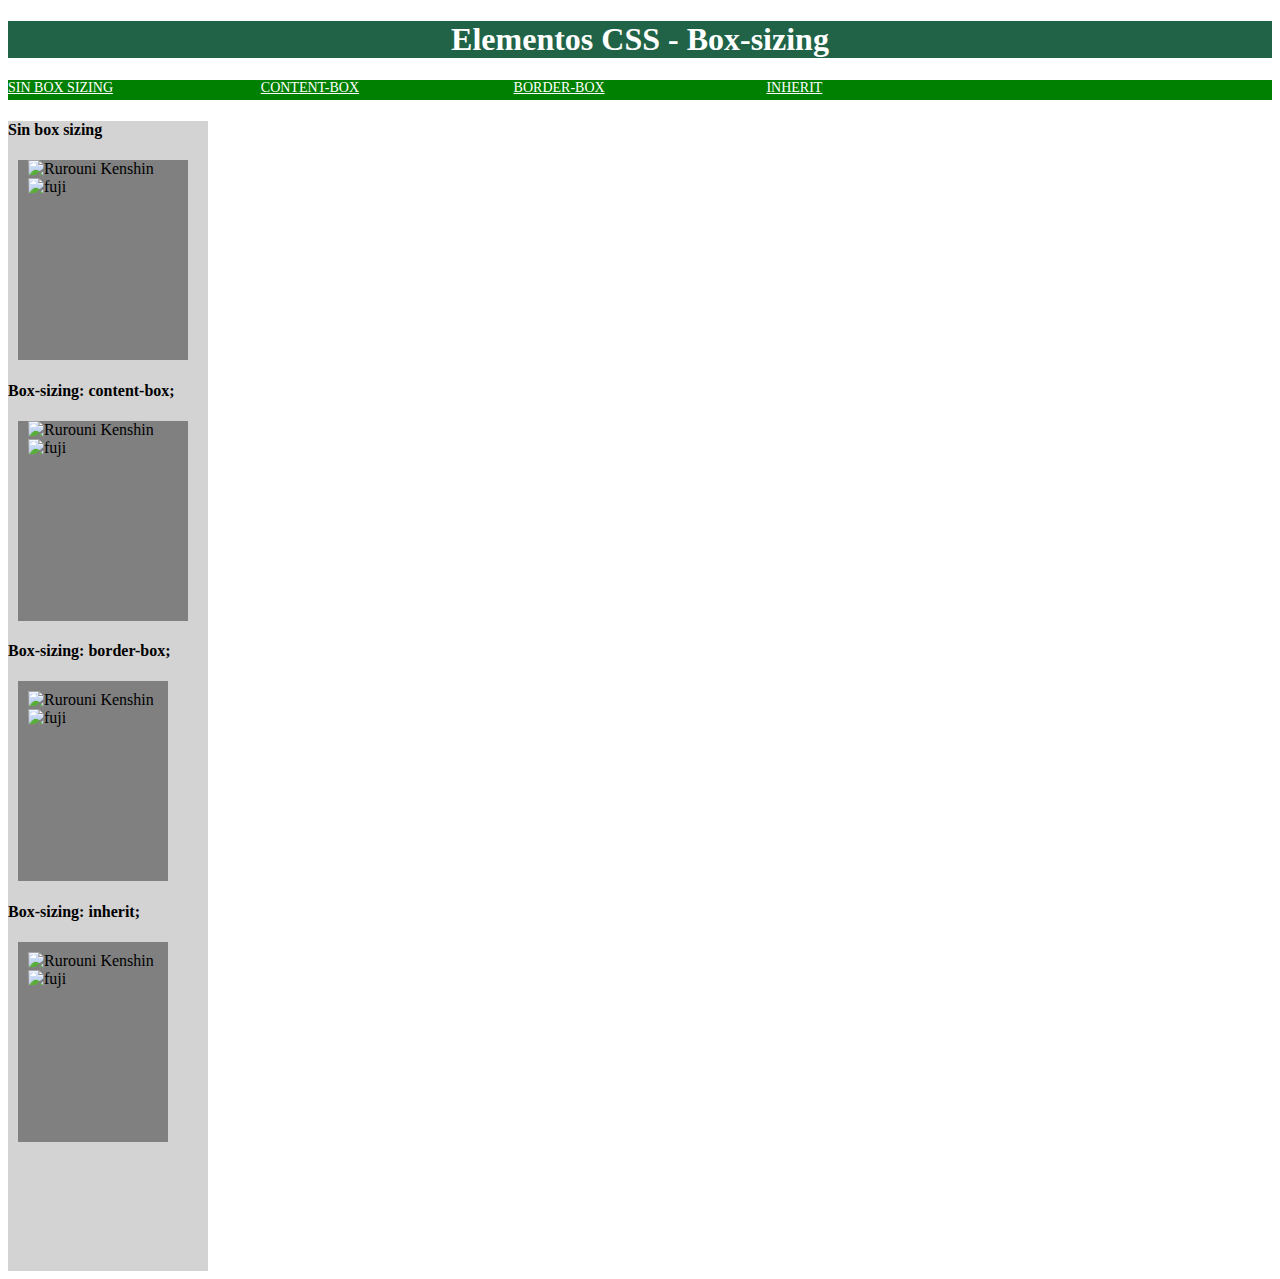
==== HTML5 y CSS3/ejemplo3.html @ 5a981be3 "Ejemplo 3: box-sizing" ====
<!doctype html>
<html lang ="es">
<head>
	<meta charset = "utf-8"/>
	<meta name="viewport" content="width=device-width, initial-scale=1, maximun-scale=1">
	<title>CSS-Display</title>
	<link rel="stylesheet" type="text/css" href="css/estilos_ejemplo3.css">
</head>
<body>
	<header>
		<h1>Elementos CSS - Box-sizing</h1>
	</header>
	<nav>
		<ul>
			<li><a href="#normal">Sin box sizing</a></li>
			<li><a href="#content-box">content-box</a></li>
			<li><a href="#border-box">Border-box</a></li>
			<li><a href="#inherit">inherit</a></li>
		</ul>
	</nav>  
	<div id="box-sizing">
		<h4>Sin box sizing</h4>
		<section id="normal">
			<article id="kenshin">
				<img src="http://1.bp.blogspot.com/-eWggFFVq578/Uhdy6yv8D3I/AAAAAAAAIbA/ehHW5w-JRoc/s1600/rurouni-kenshin-wallpapers.jpg" alt="Rurouni Kenshin">
			</article>
			<article id="fuji">
				<img src="http://upload.wikimedia.org/wikipedia/commons/thumb/3/36/Mountfujijapan.jpg/250px-Mountfujijapan.jpg" alt="fuji">
			</article>
		</section>
		<h4>Box-sizing: content-box;</h4>
		<section id="content-box">
			<article id="kenshin">
				<img src="http://1.bp.blogspot.com/-eWggFFVq578/Uhdy6yv8D3I/AAAAAAAAIbA/ehHW5w-JRoc/s1600/rurouni-kenshin-wallpapers.jpg" alt="Rurouni Kenshin">
			</article>
			<article id="fuji">
				<img src="http://upload.wikimedia.org/wikipedia/commons/thumb/3/36/Mountfujijapan.jpg/250px-Mountfujijapan.jpg" alt="fuji">
			</article>
		</section>
		<h4>Box-sizing: border-box;</h4>
		<section id="border-box">
			<article id="kenshin">
				<img src="http://1.bp.blogspot.com/-eWggFFVq578/Uhdy6yv8D3I/AAAAAAAAIbA/ehHW5w-JRoc/s1600/rurouni-kenshin-wallpapers.jpg" alt="Rurouni Kenshin">
			</article>
			<article id="fuji">
				<img src="http://upload.wikimedia.org/wikipedia/commons/thumb/3/36/Mountfujijapan.jpg/250px-Mountfujijapan.jpg" alt="fuji">
			</article>
		</section>
		<h4>Box-sizing: inherit;</h4>
		<section id="inherit">
			<article id="kenshin">
				<img src="http://1.bp.blogspot.com/-eWggFFVq578/Uhdy6yv8D3I/AAAAAAAAIbA/ehHW5w-JRoc/s1600/rurouni-kenshin-wallpapers.jpg" alt="Rurouni Kenshin">
			</article>
			<article id="fuji">
				<img src="http://upload.wikimedia.org/wikipedia/commons/thumb/3/36/Mountfujijapan.jpg/250px-Mountfujijapan.jpg" alt="fuji">
			</article>
		</section>
	</div>
</html>
---- HTML5 y CSS3/css/estilos_ejemplo3.css ----
article:hover img{
	-webkit-transform:scale(1.1);
	-moz-transform:scale(1.1);
}
 section{
 	background: gray;
 	text-align: justify;
 	padding: 0px;
 	margin-top: 0%;
 	position: relative;
 }
 article img{
	-webkit-transition:1s;
	-moz-transition:1s;
	vertical-align: top;
	width: 300px;
	height: 200px;
}

div{
	margin: 0px auto;
	background: lightgray;
}

 /**************BOX-SIZING****************/

/*Utilizar la imagen como referente*/

article img{
	width: 150px; 
	height: 100px;
}

#normal{
	width: 150px; 
	height: 200px; 
	margin: 10px; 
	border: 10px; 
	padding: 0 10px;
}

#content-box{
	-webkit-box-sizing: content-box; /* Safari/Chrome, other WebKit */
	-moz-box-sizing: content-box;    /* Firefox*/
	box-sizing: content-box; 
	width: 150px; 
	height: 200px; 
	margin: 10px; 
	border: 10px; 
	padding: 0 10px;
}

#border-box{
	-webkit-box-sizing: border-box; /* Safari/Chrome, other WebKit */
	-moz-box-sizing: border-box;    /* Firefox*/
	box-sizing: border-box; 
	width: 150px; 
	height: 200px; 
	margin: 10px; 
	border: 10px; 
	padding: 10px;
}

/*inherit*/
/*parent*/
#box-sizing{
	-webkit-box-sizing: border-box; /* Safari/Chrome, other WebKit */
	-moz-box-sizing: border-box;    /* Firefox*/
	box-sizing: border-box; 
	width: 200px; 
	height: 1150px; 
	margin: 0px; 
	border: 0px; 
	padding: 0px;
}
/*child*/
#inherit{
	-webkit-box-sizing: inherit;  /* Safari/Chrome, other WebKit */
	-moz-box-sizing: inherit;     /* Firefox*/
	box-sizing: inherit;
	width: 150px; 
	height: 200px; 
	margin: 10px; 
	border: 10px; 
	padding: 10px;
}
/*fin inherit*/
/****************End box-sizing**********************/
nav ul{
	padding: 0;
	font-size: 0;
}
nav ul li{
	box-sizing:border-box;
	display: inline-block;
	width: 20%;
	font-size: 14px;
	height: 20px;
	vertical-align: top;
}
nav ul li:hover{
	background: rgb(10,82,52);
}
nav{
	background: green;
}
nav ul li a{
	color: white;
	text-transform: uppercase;
}
header{
	background: rgb(32,99,71);
	color: white;
	text-align: center;
}

@media screen and (max-width: 480px){
	nav ul li {
		width: 100%;
	}
	#inline-table{
	 	background: gray;
	 	text-align: justify;
	 	min-width: 300px;
	 	padding: 5px;
	 	margin-top: 0%;
	 	margin-left: 0px;
	 	position: relative;
	 }
	aside{
		width: 300px;
		top: 0px;
		background-color: #ccc;
		font-size: 12px;
 		position: inherit;
	}

	header h1 img{
 		width: 80px;
 		height: 53px;
 		vertical-align: middle;
 	}
 	header h1{
 		font-size: 18px;
 		vertical-align: middle;
 	}
 	#inline-table article{
		padding: 0px;
		min-width: 300px;
		margin: 0px;
		border: 0px dotted green;
		background: #aaa;
		font-size: 14px;
	}

	/*display: none*/
	#none article#kenshin{
		display: none; /*Desparece un elemento de la pantalla*/
	}
}
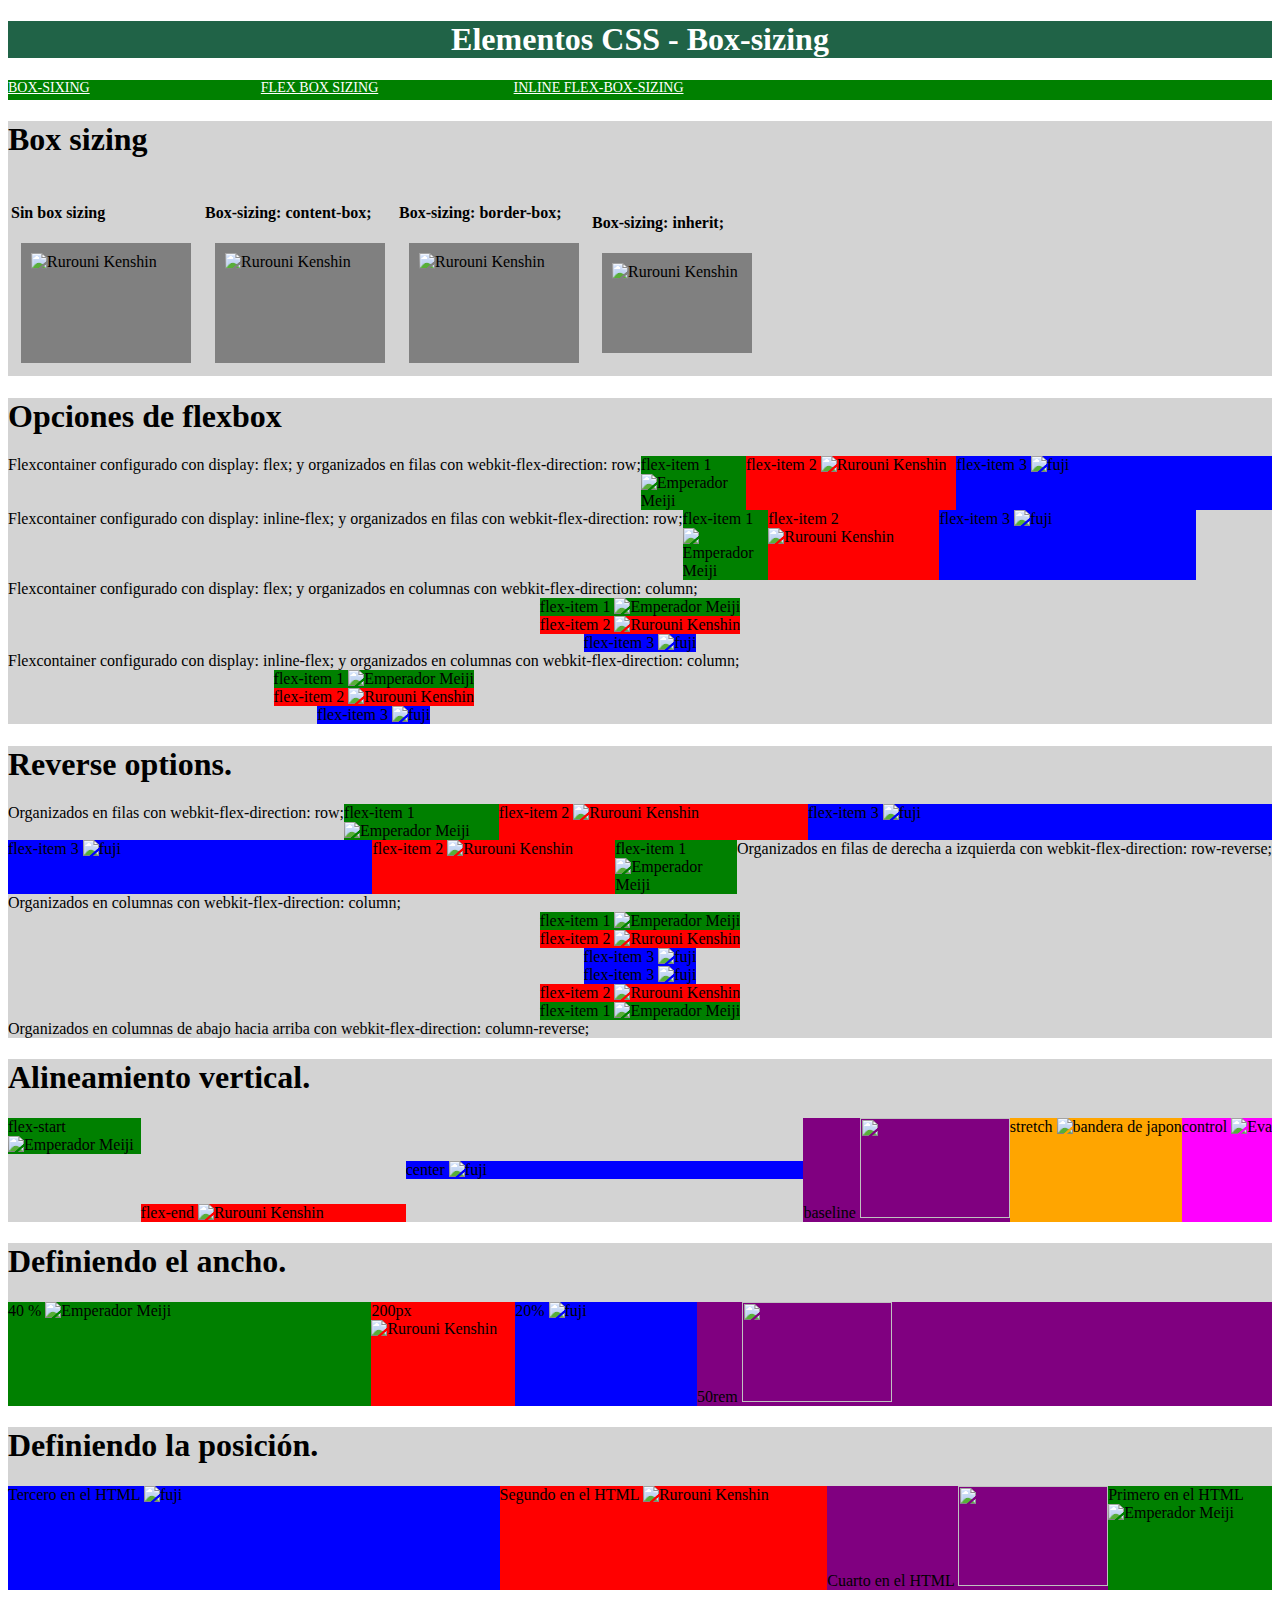
==== commit 28c04231: "Definiendo las propiedades de los flex-box" ====
--- a/HTML5 y CSS3/ejemplo3.html
+++ b/HTML5 y CSS3/ejemplo3.html
@@ -3,7 +3,7 @@
 <head>
 	<meta charset = "utf-8"/>
 	<meta name="viewport" content="width=device-width, initial-scale=1, maximun-scale=1">
-	<title>CSS-Display</title>
+	<title>CSS-Box-sizing</title>
 	<link rel="stylesheet" type="text/css" href="css/estilos_ejemplo3.css">
 </head>
 <body>
@@ -12,48 +12,249 @@
 	</header>
 	<nav>
 		<ul>
-			<li><a href="#normal">Sin box sizing</a></li>
-			<li><a href="#content-box">content-box</a></li>
-			<li><a href="#border-box">Border-box</a></li>
-			<li><a href="#inherit">inherit</a></li>
+			<li><a href="#normal">Box-sixing</a></li>
+			<li><a href="#flex-box-sizing">Flex box sizing</a></li>
+			<li><a href="#flex-box-sizing-fi">Inline flex-box-sizing</a></li>
 		</ul>
 	</nav>  
 	<div id="box-sizing">
-		<h4>Sin box sizing</h4>
-		<section id="normal">
-			<article id="kenshin">
-				<img src="http://1.bp.blogspot.com/-eWggFFVq578/Uhdy6yv8D3I/AAAAAAAAIbA/ehHW5w-JRoc/s1600/rurouni-kenshin-wallpapers.jpg" alt="Rurouni Kenshin">
-			</article>
-			<article id="fuji">
-				<img src="http://upload.wikimedia.org/wikipedia/commons/thumb/3/36/Mountfujijapan.jpg/250px-Mountfujijapan.jpg" alt="fuji">
-			</article>
-		</section>
-		<h4>Box-sizing: content-box;</h4>
-		<section id="content-box">
-			<article id="kenshin">
-				<img src="http://1.bp.blogspot.com/-eWggFFVq578/Uhdy6yv8D3I/AAAAAAAAIbA/ehHW5w-JRoc/s1600/rurouni-kenshin-wallpapers.jpg" alt="Rurouni Kenshin">
-			</article>
-			<article id="fuji">
-				<img src="http://upload.wikimedia.org/wikipedia/commons/thumb/3/36/Mountfujijapan.jpg/250px-Mountfujijapan.jpg" alt="fuji">
-			</article>
-		</section>
-		<h4>Box-sizing: border-box;</h4>
-		<section id="border-box">
-			<article id="kenshin">
-				<img src="http://1.bp.blogspot.com/-eWggFFVq578/Uhdy6yv8D3I/AAAAAAAAIbA/ehHW5w-JRoc/s1600/rurouni-kenshin-wallpapers.jpg" alt="Rurouni Kenshin">
-			</article>
-			<article id="fuji">
-				<img src="http://upload.wikimedia.org/wikipedia/commons/thumb/3/36/Mountfujijapan.jpg/250px-Mountfujijapan.jpg" alt="fuji">
-			</article>
-		</section>
-		<h4>Box-sizing: inherit;</h4>
-		<section id="inherit">
-			<article id="kenshin">
-				<img src="http://1.bp.blogspot.com/-eWggFFVq578/Uhdy6yv8D3I/AAAAAAAAIbA/ehHW5w-JRoc/s1600/rurouni-kenshin-wallpapers.jpg" alt="Rurouni Kenshin">
-			</article>
-			<article id="fuji">
-				<img src="http://upload.wikimedia.org/wikipedia/commons/thumb/3/36/Mountfujijapan.jpg/250px-Mountfujijapan.jpg" alt="fuji">
-			</article>
-		</section>
+		<h1>Box sizing</h1>
+		<table>
+			<tr>
+				<td>
+					<h4>Sin box sizing</h4>
+					<section id="normal">
+						<article id="kenshin">
+							<img src="http://1.bp.blogspot.com/-eWggFFVq578/Uhdy6yv8D3I/AAAAAAAAIbA/ehHW5w-JRoc/s1600/rurouni-kenshin-wallpapers.jpg" alt="Rurouni Kenshin">
+						</article>
+					</section>
+				</td>
+				<td>
+					<h4>Box-sizing: content-box;</h4>
+					<section id="content-box">
+						<article id="kenshin">
+							<img src="http://1.bp.blogspot.com/-eWggFFVq578/Uhdy6yv8D3I/AAAAAAAAIbA/ehHW5w-JRoc/s1600/rurouni-kenshin-wallpapers.jpg" alt="Rurouni Kenshin">
+						</article>
+					</section>
+				</td>
+				<td>
+					<h4>Box-sizing: border-box;</h4>
+					<section id="border-box">
+						<article id="kenshin">
+							<img src="http://1.bp.blogspot.com/-eWggFFVq578/Uhdy6yv8D3I/AAAAAAAAIbA/ehHW5w-JRoc/s1600/rurouni-kenshin-wallpapers.jpg" alt="Rurouni Kenshin">
+						</article>
+					</section>					
+				</td>
+				<td id = "box-sizing-td">
+					<h4>Box-sizing: inherit;</h4>
+					<section id="inherit">
+						<article id="kenshin">
+							<img src="http://1.bp.blogspot.com/-eWggFFVq578/Uhdy6yv8D3I/AAAAAAAAIbA/ehHW5w-JRoc/s1600/rurouni-kenshin-wallpapers.jpg" alt="Rurouni Kenshin">
+						</article>
+					</section>
+				</td>
+			</tr>
+		</table>
+	</div>
+
+	<!--Flex box  options-->
+	<div id="flex-box-options">
+		<h1>Opciones de flexbox</h1>
+		<div id = "row-order">
+		    Flexcontainer configurado con display: flex; y organizados en filas con webkit-flex-direction: row;
+			<div id = "flex-item1">
+				flex-item 1
+				<img src="http://upload.wikimedia.org/wikipedia/commons/7/73/Meiji_Emperor.jpg" alt="Emperador Meiji" width="150" height="100">
+			</div>
+			<div id = "flex-item2">
+				flex-item 2 
+				<img class= "kenshin" src="http://1.bp.blogspot.com/-eWggFFVq578/Uhdy6yv8D3I/AAAAAAAAIbA/ehHW5w-JRoc/s1600/rurouni-kenshin-wallpapers.jpg" alt="Rurouni Kenshin" width="150" height="100">
+			</div>
+			<div id = "flex-item3">
+				flex-item 3
+				<img src="http://upload.wikimedia.org/wikipedia/commons/thumb/3/36/Mountfujijapan.jpg/250px-Mountfujijapan.jpg" alt="fuji" width="150" height="100">
+			</div>
+		</div>
+		<div id = "row-order-inline">
+			 Flexcontainer configurado con display: inline-flex; y organizados en filas con webkit-flex-direction: row;
+			<div id = "flex-item1">
+				flex-item 1
+				<img src="http://upload.wikimedia.org/wikipedia/commons/7/73/Meiji_Emperor.jpg" alt="Emperador Meiji" width="150" height="100">
+			</div>
+			<div id = "flex-item2">
+				flex-item 2 
+				<img class= "kenshin" src="http://1.bp.blogspot.com/-eWggFFVq578/Uhdy6yv8D3I/AAAAAAAAIbA/ehHW5w-JRoc/s1600/rurouni-kenshin-wallpapers.jpg" alt="Rurouni Kenshin" width="150" height="100">
+			</div>
+			<div id = "flex-item3">
+				flex-item 3
+				<img src="http://upload.wikimedia.org/wikipedia/commons/thumb/3/36/Mountfujijapan.jpg/250px-Mountfujijapan.jpg" alt="fuji" width="150" height="100">
+			</div>
+		</div>
+		<div id = "column-order">
+			Flexcontainer configurado con display: flex; y organizados en columnas con webkit-flex-direction: column;
+			<div id = "flex-item1">
+				flex-item 1
+				<img src="http://upload.wikimedia.org/wikipedia/commons/7/73/Meiji_Emperor.jpg" alt="Emperador Meiji" width="150" height="100">
+			</div>
+			<div id = "flex-item2">
+				flex-item 2 
+				<img class= "kenshin" src="http://1.bp.blogspot.com/-eWggFFVq578/Uhdy6yv8D3I/AAAAAAAAIbA/ehHW5w-JRoc/s1600/rurouni-kenshin-wallpapers.jpg" alt="Rurouni Kenshin" width="150" height="100">
+			</div>
+			<div id = "flex-item3">
+				flex-item 3
+				<img src="http://upload.wikimedia.org/wikipedia/commons/thumb/3/36/Mountfujijapan.jpg/250px-Mountfujijapan.jpg" alt="fuji" width="150" height="100">
+			</div>
+		</div>
+		<div id = "column-order-inline">
+			Flexcontainer configurado con display: inline-flex; y organizados en columnas con webkit-flex-direction: column;
+			<div id = "flex-item1">
+				flex-item 1
+				<img src="http://upload.wikimedia.org/wikipedia/commons/7/73/Meiji_Emperor.jpg" alt="Emperador Meiji" width="150" height="100">
+			</div>
+			<div id = "flex-item2">
+				flex-item 2 
+				<img class= "kenshin" src="http://1.bp.blogspot.com/-eWggFFVq578/Uhdy6yv8D3I/AAAAAAAAIbA/ehHW5w-JRoc/s1600/rurouni-kenshin-wallpapers.jpg" alt="Rurouni Kenshin" width="150" height="100">
+			</div>
+			<div id = "flex-item3">
+				flex-item 3
+				<img src="http://upload.wikimedia.org/wikipedia/commons/thumb/3/36/Mountfujijapan.jpg/250px-Mountfujijapan.jpg" alt="fuji" width="150" height="100">
+			</div>
+		</div>
+	</div>
+
+	<!--reverse options-->
+	<div id="reverse-options">
+		<h1>Reverse options.</h1>
+		<div id = "row-order">
+			Organizados en filas con webkit-flex-direction: row;
+			<div id = "flex-item1">
+				flex-item 1
+				<img src="http://upload.wikimedia.org/wikipedia/commons/7/73/Meiji_Emperor.jpg" alt="Emperador Meiji" width="150" height="100">
+			</div>
+			<div id = "flex-item2">
+				flex-item 2 
+				<img class= "kenshin" src="http://1.bp.blogspot.com/-eWggFFVq578/Uhdy6yv8D3I/AAAAAAAAIbA/ehHW5w-JRoc/s1600/rurouni-kenshin-wallpapers.jpg" alt="Rurouni Kenshin" width="150" height="100">
+			</div>
+			<div id = "flex-item3">
+				flex-item 3
+				<img src="http://upload.wikimedia.org/wikipedia/commons/thumb/3/36/Mountfujijapan.jpg/250px-Mountfujijapan.jpg" alt="fuji" width="150" height="100">
+			</div>
+		</div>
+		<div id = "reverse-row-order">
+			Organizados en filas de derecha a izquierda con webkit-flex-direction: row-reverse;
+			<div id = "flex-item1">
+				flex-item 1
+				<img src="http://upload.wikimedia.org/wikipedia/commons/7/73/Meiji_Emperor.jpg" alt="Emperador Meiji" width="150" height="100">
+			</div>
+			<div id = "flex-item2">
+				flex-item 2 
+				<img class= "kenshin" src="http://1.bp.blogspot.com/-eWggFFVq578/Uhdy6yv8D3I/AAAAAAAAIbA/ehHW5w-JRoc/s1600/rurouni-kenshin-wallpapers.jpg" alt="Rurouni Kenshin" width="150" height="100">
+			</div>
+			<div id = "flex-item3">
+				flex-item 3
+				<img src="http://upload.wikimedia.org/wikipedia/commons/thumb/3/36/Mountfujijapan.jpg/250px-Mountfujijapan.jpg" alt="fuji" width="150" height="100">
+			</div>
+		</div>
+		<div id = "column-order">
+			Organizados en columnas con webkit-flex-direction: column;
+			<div id = "flex-item1">
+				flex-item 1
+				<img src="http://upload.wikimedia.org/wikipedia/commons/7/73/Meiji_Emperor.jpg" alt="Emperador Meiji" width="150" height="100">
+			</div>
+			<div id = "flex-item2">
+				flex-item 2 
+				<img class= "kenshin" src="http://1.bp.blogspot.com/-eWggFFVq578/Uhdy6yv8D3I/AAAAAAAAIbA/ehHW5w-JRoc/s1600/rurouni-kenshin-wallpapers.jpg" alt="Rurouni Kenshin" width="150" height="100">
+			</div>
+			<div id = "flex-item3">
+				flex-item 3
+				<img src="http://upload.wikimedia.org/wikipedia/commons/thumb/3/36/Mountfujijapan.jpg/250px-Mountfujijapan.jpg" alt="fuji" width="150" height="100">
+			</div>
+		</div>
+		<div id = "reverse-column-order">
+			Organizados en columnas de abajo hacia arriba con webkit-flex-direction: column-reverse;
+			<div id = "flex-item1">
+				flex-item 1
+				<img src="http://upload.wikimedia.org/wikipedia/commons/7/73/Meiji_Emperor.jpg" alt="Emperador Meiji" width="150" height="100">
+			</div>
+			<div id = "flex-item2">
+				flex-item 2 
+				<img class= "kenshin" src="http://1.bp.blogspot.com/-eWggFFVq578/Uhdy6yv8D3I/AAAAAAAAIbA/ehHW5w-JRoc/s1600/rurouni-kenshin-wallpapers.jpg" alt="Rurouni Kenshin" width="150" height="100">
+			</div>
+			<div id = "flex-item3">
+				flex-item 3
+				<img src="http://upload.wikimedia.org/wikipedia/commons/thumb/3/36/Mountfujijapan.jpg/250px-Mountfujijapan.jpg" alt="fuji" width="150" height="100">
+			</div>
+		</div>
+	</div>
+	<div>
+		<h1>Alineamiento vertical.</h1>
+		<div id = "align-self">
+			<div id = "flex-item1">
+				flex-start
+				<img src="http://upload.wikimedia.org/wikipedia/commons/7/73/Meiji_Emperor.jpg" alt="Emperador Meiji" width="150" height="100">
+			</div>
+			<div id = "flex-item2">
+				flex-end
+				<img class= "kenshin" src="http://1.bp.blogspot.com/-eWggFFVq578/Uhdy6yv8D3I/AAAAAAAAIbA/ehHW5w-JRoc/s1600/rurouni-kenshin-wallpapers.jpg" alt="Rurouni Kenshin" width="150" height="100">
+			</div>
+			<div id = "flex-item3">
+				center
+				<img src="http://upload.wikimedia.org/wikipedia/commons/thumb/3/36/Mountfujijapan.jpg/250px-Mountfujijapan.jpg" alt="fuji" width="150" height="100">
+			</div>
+			<div id = "flex-item4">
+				baseline
+				<img src="http://upload.wikimedia.org/wikipedia/commons/thumb/2/2e/Tokugawa_family_crest.svg/405px-Tokugawa_family_crest.svg.png" width="150" height="100">
+			</div>
+			<div id = "flex-item5">
+				stretch
+				<img src="http://xiahpop.com/wp-content/uploads/2014/01/japanflag_face_xiahpop-750x472.jpg" alt ="bandera de japon" width="150" height="100">
+			</div>
+			<div id = "flex-item6">
+				control
+				<img src="http://narock22.files.wordpress.com/2010/05/eva.jpg?w=823" alt ="Eva" width="150" height="100">
+			</div>
+		</div>
+	</div>
+	<div>
+		<h1>Definiendo el ancho.</h1>
+		<div id = "ancho-def">
+			<div id = "flex-item1">
+				40 %
+				<img src="http://upload.wikimedia.org/wikipedia/commons/7/73/Meiji_Emperor.jpg" alt="Emperador Meiji" width="150" height="100">
+			</div>
+			<div id = "flex-item2">
+				200px
+				<img class= "kenshin" src="http://1.bp.blogspot.com/-eWggFFVq578/Uhdy6yv8D3I/AAAAAAAAIbA/ehHW5w-JRoc/s1600/rurouni-kenshin-wallpapers.jpg" alt="Rurouni Kenshin" width="150" height="100">
+			</div>
+			<div id = "flex-item3">
+				20%
+				<img src="http://upload.wikimedia.org/wikipedia/commons/thumb/3/36/Mountfujijapan.jpg/250px-Mountfujijapan.jpg" alt="fuji" width="150" height="100">
+			</div>
+			<div id = "flex-item4">
+				50rem
+				<img src="http://upload.wikimedia.org/wikipedia/commons/thumb/2/2e/Tokugawa_family_crest.svg/405px-Tokugawa_family_crest.svg.png" width="150" height="100">
+			</div>
+		</div>
+	</div>
+	<div>
+		<h1>Definiendo la posición.</h1>
+		<div id = "posicion-def">
+			<div id = "flex-item1">
+				Primero en el HTML
+				<img src="http://upload.wikimedia.org/wikipedia/commons/7/73/Meiji_Emperor.jpg" alt="Emperador Meiji" width="150" height="100">
+			</div>
+			<div id = "flex-item2">
+				Segundo en el HTML
+				<img class= "kenshin" src="http://1.bp.blogspot.com/-eWggFFVq578/Uhdy6yv8D3I/AAAAAAAAIbA/ehHW5w-JRoc/s1600/rurouni-kenshin-wallpapers.jpg" alt="Rurouni Kenshin" width="150" height="100">
+			</div>
+			<div id = "flex-item3">
+				Tercero en el HTML
+				<img src="http://upload.wikimedia.org/wikipedia/commons/thumb/3/36/Mountfujijapan.jpg/250px-Mountfujijapan.jpg" alt="fuji" width="150" height="100">
+			</div>
+			<div id = "flex-item4">
+				Cuarto en el HTML
+				<img src="http://upload.wikimedia.org/wikipedia/commons/thumb/2/2e/Tokugawa_family_crest.svg/405px-Tokugawa_family_crest.svg.png" width="150" height="100">
+			</div>
+		</div>
 	</div>
 </html>--- a/HTML5 y CSS3/css/estilos_ejemplo3.css
+++ b/HTML5 y CSS3/css/estilos_ejemplo3.css
@@ -2,6 +2,12 @@
 	-webkit-transform:scale(1.1);
 	-moz-transform:scale(1.1);
 }
+
+div{
+	margin: 0px auto;
+	background: lightgray;
+}
+
  section{
  	background: gray;
  	text-align: justify;
@@ -9,34 +15,22 @@
  	margin-top: 0%;
  	position: relative;
  }
- article img{
-	-webkit-transition:1s;
-	-moz-transition:1s;
-	vertical-align: top;
-	width: 300px;
-	height: 200px;
-}
-
-div{
-	margin: 0px auto;
-	background: lightgray;
-}
 
  /**************BOX-SIZING****************/
 
 /*Utilizar la imagen como referente*/
 
-article img{
+#box-sizing article#kenshin img{
 	width: 150px; 
 	height: 100px;
 }
 
 #normal{
 	width: 150px; 
-	height: 200px; 
-	margin: 10px; 
-	border: 10px; 
-	padding: 0 10px;
+	height: 100px; 
+	margin: 10px; 
+	border: 10px; 
+	padding: 10px;
 }
 
 #content-box{
@@ -44,18 +38,18 @@
 	-moz-box-sizing: content-box;    /* Firefox*/
 	box-sizing: content-box; 
 	width: 150px; 
-	height: 200px; 
-	margin: 10px; 
-	border: 10px; 
-	padding: 0 10px;
+	height: 100px; 
+	margin: 10px; 
+	border: 10px; 
+	padding: 10px;
 }
 
 #border-box{
 	-webkit-box-sizing: border-box; /* Safari/Chrome, other WebKit */
 	-moz-box-sizing: border-box;    /* Firefox*/
 	box-sizing: border-box; 
-	width: 150px; 
-	height: 200px; 
+	width: 170px; 
+	height: 120px; 
 	margin: 10px; 
 	border: 10px; 
 	padding: 10px;
@@ -63,12 +57,10 @@
 
 /*inherit*/
 /*parent*/
-#box-sizing{
+#box-sizing-td{
 	-webkit-box-sizing: border-box; /* Safari/Chrome, other WebKit */
 	-moz-box-sizing: border-box;    /* Firefox*/
 	box-sizing: border-box; 
-	width: 200px; 
-	height: 1150px; 
 	margin: 0px; 
 	border: 0px; 
 	padding: 0px;
@@ -79,13 +71,146 @@
 	-moz-box-sizing: inherit;     /* Firefox*/
 	box-sizing: inherit;
 	width: 150px; 
-	height: 200px; 
+	height: 100px; 
 	margin: 10px; 
 	border: 10px; 
 	padding: 10px;
 }
 /*fin inherit*/
 /****************End box-sizing**********************/
+/*****************FLEX BOXING **********************/
+/*flex-box-options*/
+#flex-box-options #row-order{
+	display: -webkit-flex;
+	display: flex;
+	-webkit-flex-direction: row;/*Valor por defecto*/
+}
+#flex-box-options #row-order-inline{
+	display: -webkit-inline-flex;
+	display: inline-flex; /*no se pone la dirección por que row ya se encuentra por defecto*/
+}
+#flex-box-options #column-order{
+	display: -webkit-flex;
+	display: flex;
+	-webkit-flex-direction: column;
+}
+#flex-box-options #column-order-inline{
+	display: -webkit-inline-flex;
+	display: inline-flex;
+	-webkit-flex-direction: column;
+}
+
+/*Reverse options*/
+#reverse-options #row-order{
+	display: -webkit-flex;
+	display: flex;
+	-webkit-flex-direction: row;/*Valor por defecto*/
+}
+#reverse-options #reverse-row-order{
+	display: -webkit-flex;
+	display: flex;
+	-webkit-flex-direction: row-reverse;
+}
+#reverse-options #reverse-column-order{
+	display: -webkit-flex;
+	display: flex;
+	-webkit-flex-direction: column-reverse;
+}
+#reverse-options #column-order{
+	display: -webkit-flex;
+	display: flex;
+	-webkit-flex-direction: column;
+}
+
+/*General flex items*/
+div#flex-item1{
+	background-color: green;
+	-webkit-flex: 1;
+}
+div#flex-item2{
+	background-color: red;
+	-webkit-flex: 2;
+}
+div#flex-item3{
+	background-color: blue;
+	-webkit-flex: 3;
+}
+
+/*Align self options*/
+#align-self{
+	display: -webkit-flex;
+	display: flex;
+}
+#align-self div#flex-item1{
+	background-color: green;
+	-webkit-align-self: flex-start; /* Esta propiedad es para alineamiento vertical su valor puede ser: flex-start, center, baseline, stretch y flex-end. */
+}
+#align-self div#flex-item2{
+	background-color: red;
+	-webkit-align-self: flex-end;
+}
+#align-self div#flex-item3{
+	background-color: blue;
+	-webkit-align-self: center;
+}
+#align-self div#flex-item4{
+	background-color: purple;
+	-webkit-align-self: baseline;
+}
+#align-self div#flex-item5{
+	background-color: orange;
+	-webkit-align-self: stretch;
+}
+#align-self div#flex-item6{
+	background-color: magenta;
+}
+
+/*Definiendo el ancho*/
+#ancho-def{
+	display: -webkit-flex;
+	display: flex;
+}
+#ancho-def div#flex-item1{
+	background-color: green;
+	-webkit-flex: 40%;
+}
+#ancho-def div#flex-item2{
+	background-color: red;
+	-webkit-flex: 200px;
+}
+#ancho-def div#flex-item3{
+	background-color: blue;
+	-webkit-flex: 20%;
+}
+#ancho-def div#flex-item4{
+	background-color: purple;
+	-webkit-flex: 50rem;
+}
+
+/*Definiendo la ubicación*/
+#posicion-def{
+	display: -webkit-flex;
+	display: flex;
+}
+#posicion-def div#flex-item1{
+	background-color: green;
+	-webkit-order: 3;
+}
+#posicion-def div#flex-item2{
+	background-color: red;
+	-webkit-order: 1;
+}
+#posicion-def div#flex-item3{
+	background-color: blue;
+	-webkit-order: -1;
+}
+#posicion-def div#flex-item4{
+	background-color: purple;
+	-webkit-order: 2;
+}
+
+
+/*****************FIN FLEX BOXING **********************/
 nav ul{
 	padding: 0;
 	font-size: 0;
@@ -112,49 +237,4 @@
 	background: rgb(32,99,71);
 	color: white;
 	text-align: center;
-}
-
-@media screen and (max-width: 480px){
-	nav ul li {
-		width: 100%;
-	}
-	#inline-table{
-	 	background: gray;
-	 	text-align: justify;
-	 	min-width: 300px;
-	 	padding: 5px;
-	 	margin-top: 0%;
-	 	margin-left: 0px;
-	 	position: relative;
-	 }
-	aside{
-		width: 300px;
-		top: 0px;
-		background-color: #ccc;
-		font-size: 12px;
- 		position: inherit;
-	}
-
-	header h1 img{
- 		width: 80px;
- 		height: 53px;
- 		vertical-align: middle;
- 	}
- 	header h1{
- 		font-size: 18px;
- 		vertical-align: middle;
- 	}
- 	#inline-table article{
-		padding: 0px;
-		min-width: 300px;
-		margin: 0px;
-		border: 0px dotted green;
-		background: #aaa;
-		font-size: 14px;
-	}
-
-	/*display: none*/
-	#none article#kenshin{
-		display: none; /*Desparece un elemento de la pantalla*/
-	}
 }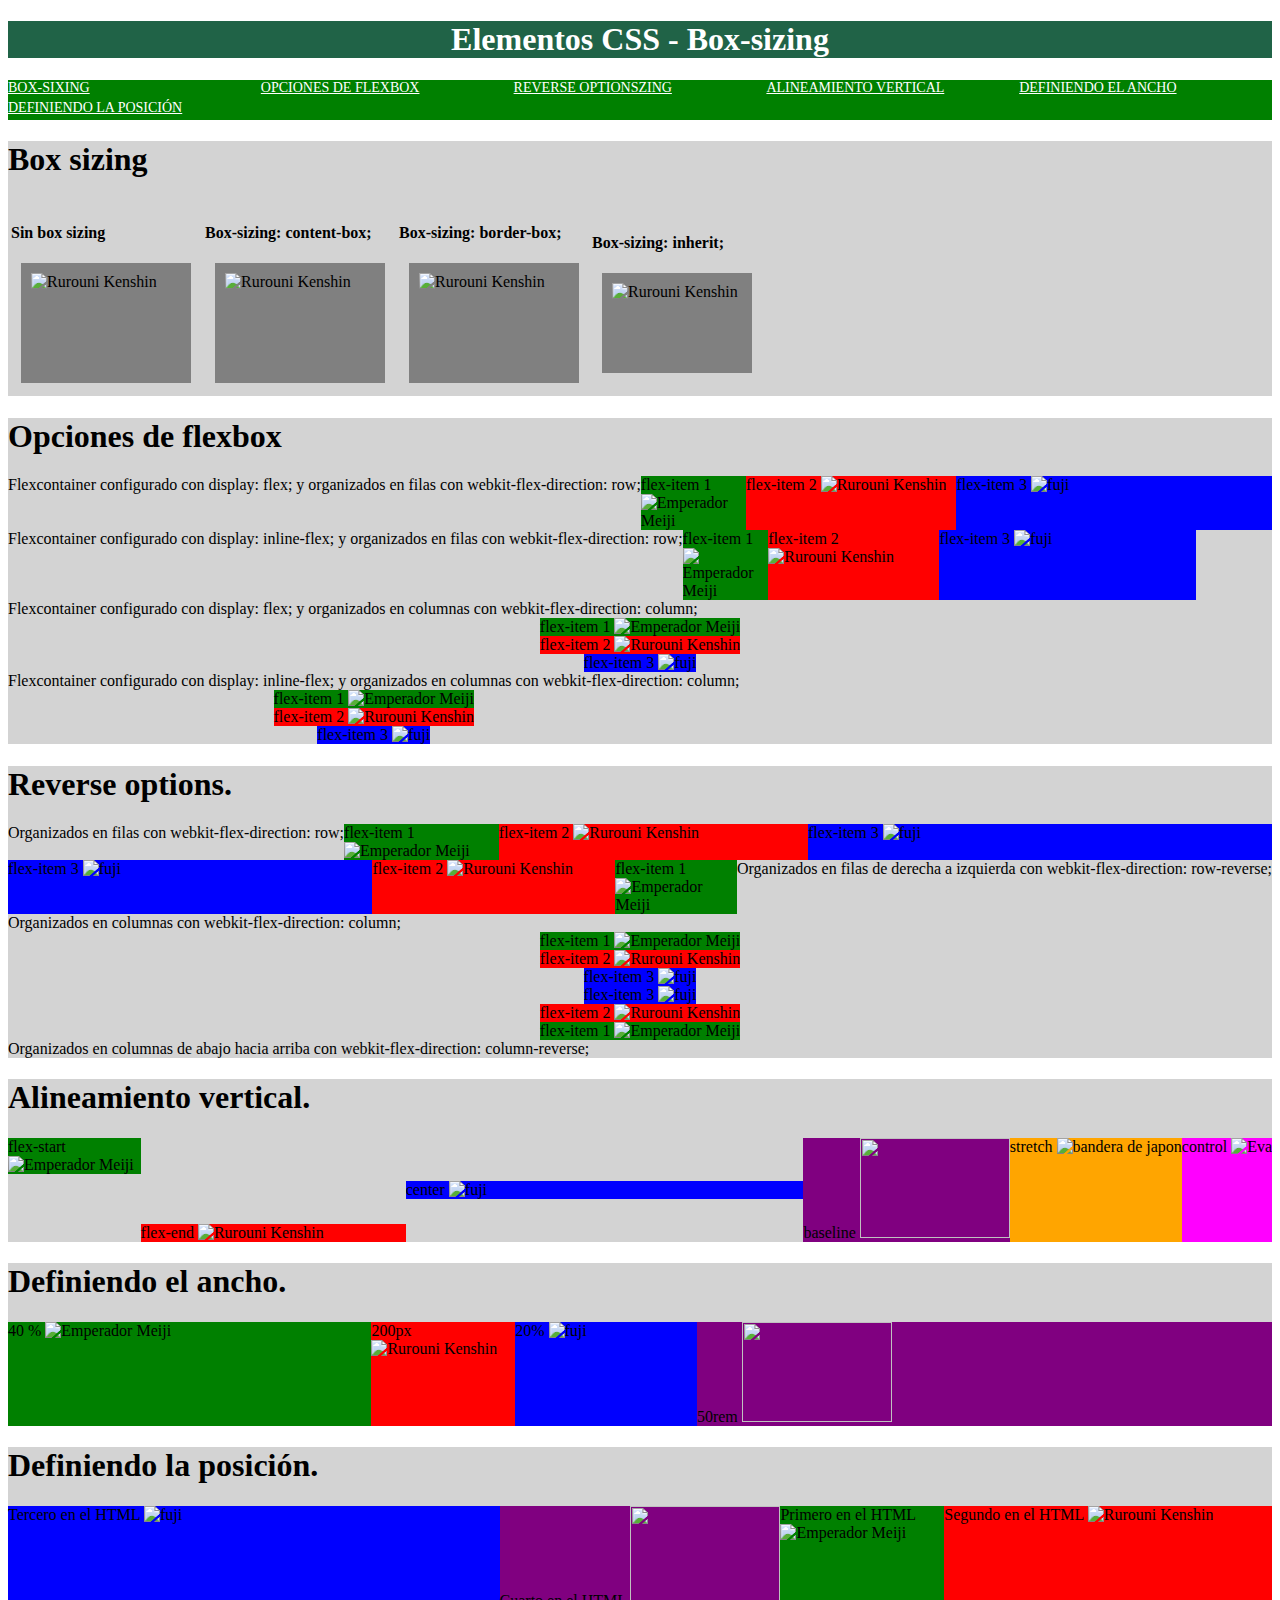
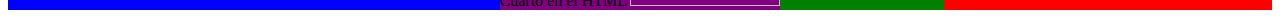
==== commit 2f9dfc47: "Configuración del navegador" ====
--- a/HTML5 y CSS3/ejemplo3.html
+++ b/HTML5 y CSS3/ejemplo3.html
@@ -13,8 +13,11 @@
 	<nav>
 		<ul>
 			<li><a href="#normal">Box-sixing</a></li>
-			<li><a href="#flex-box-sizing">Flex box sizing</a></li>
-			<li><a href="#flex-box-sizing-fi">Inline flex-box-sizing</a></li>
+			<li><a href="#flex-box-options">opciones de flexbox</a></li>
+			<li><a href="#reverse-options">reverse optionszing</a></li>
+			<li><a href="#align-self">Alineamiento vertical</a></li>
+			<li><a href="#ancho-def">Definiendo el ancho</a></li>
+			<li><a href="#posicion-def">Definiendo la posición</a></li>
 		</ul>
 	</nav>  
 	<div id="box-sizing">
--- a/HTML5 y CSS3/css/estilos_ejemplo3.css
+++ b/HTML5 y CSS3/css/estilos_ejemplo3.css
@@ -17,7 +17,6 @@
  }
 
  /**************BOX-SIZING****************/
-
 /*Utilizar la imagen como referente*/
 
 #box-sizing article#kenshin img{
@@ -194,11 +193,11 @@
 }
 #posicion-def div#flex-item1{
 	background-color: green;
-	-webkit-order: 3;
+	-webkit-order: 1;
 }
 #posicion-def div#flex-item2{
 	background-color: red;
-	-webkit-order: 1;
+	-webkit-order: 2;
 }
 #posicion-def div#flex-item3{
 	background-color: blue;
@@ -206,7 +205,7 @@
 }
 #posicion-def div#flex-item4{
 	background-color: purple;
-	-webkit-order: 2;
+	-webkit-order: 0;
 }
 
 
